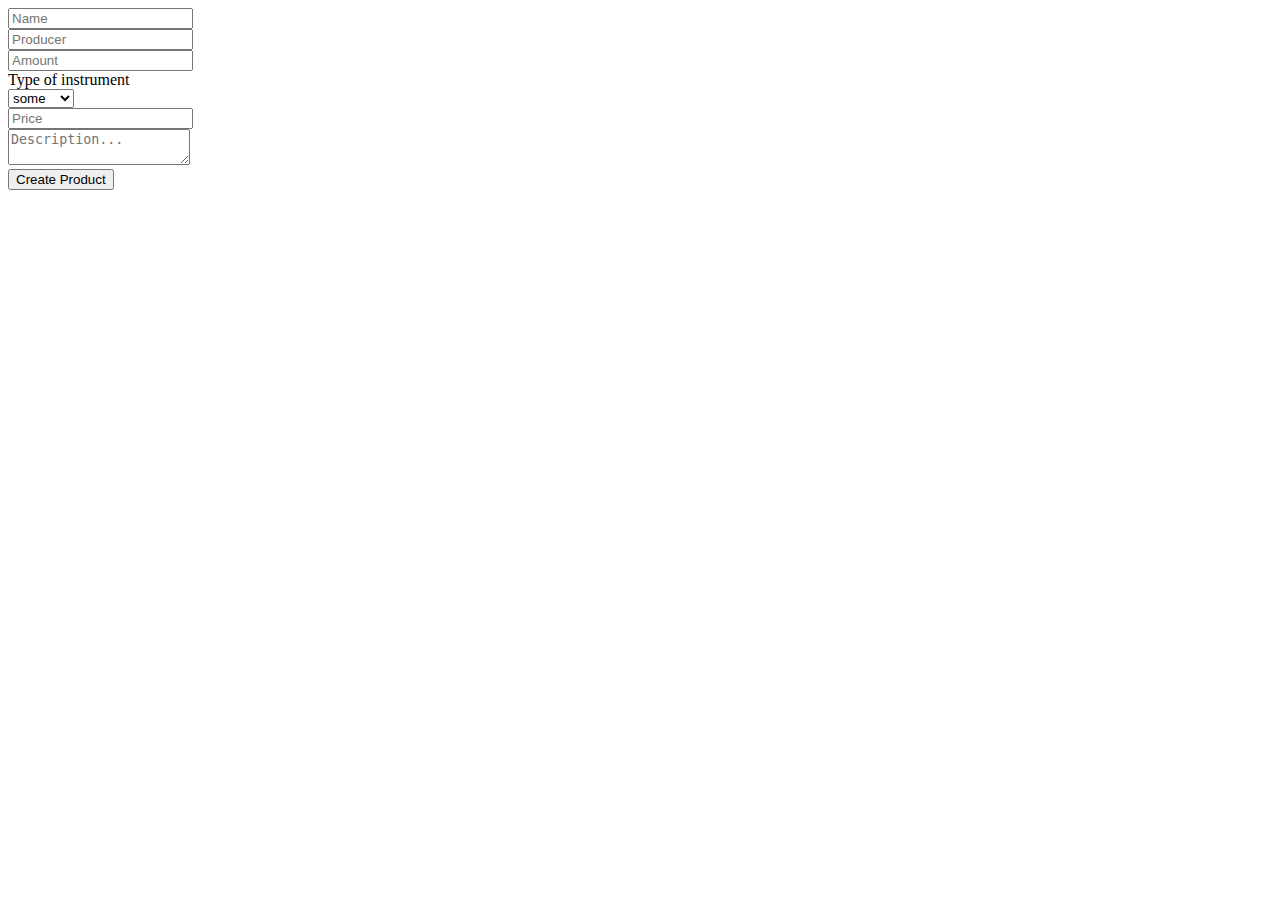
==== src/main/resources/templates/addProduct.html @ 3d546c9e "Add product controller, repository, view" ====
<!DOCTYPE html>
<html lang="en" xmlns:th="http://www.thymeleaf.org">
<head th:include="fragments/header :: head">
    <title id="pageTitle">Main</title>
</head>
<body>
    <th:block th:insert="fragments/header :: header"></th:block>
<div class="sign-in">
    <div class="container-login">
        <div class="wrap-login">
            <!--/*@thymesVar id="product" type="com.allnnka.firstspringproject.model.Product"*/-->
            <form th:object="${product}" th:action="@{/addProduct}" method="post" class="col-lg-12 my-3" autocomplete="off">
                <div class="form-group row">
                    <div class="col-sm-12">
                        <input th:field="*{productName}" name="productName" type="text" class="form-control" placeholder="Name">
                    </div>
                </div>
                <div class="form-group row">
                    <div class="col-sm-12">
                        <input th:field="*{producer}" class="form-control" placeholder="Producer">
                    </div>
                </div>
                <div class="form-group row">
                    <div class="col-sm-12">
                        <input th:field="*{amount}" class="form-control" type="number" placeholder="Amount">
                    </div>
                </div>
                <div class="input-group mb-3">
                    <div class="input-group-prepend">
                        <label class="input-group-text" for="inputGroupSelect">Type of instrument</label>
                    </div>
                    <select class="custom-select" id="inputGroupSelect">
                        <option value="jakisTemperament">some </option>
                        <option value="1">some 1</option>
                        <option value="2">some 2</option>
                        <option value="3">some 3</option>
                    </select>
                </div>
                <div class="form-group row">
                    <div class="col-sm-12">
                        <input th:field="*{price}" class="form-control" type="number" placeholder="Price">
                    </div>
                </div>
                <div class="wrap-input mb-3">
                    <textarea th:field="*{description}" class="input" placeholder="Description..."></textarea>
                    <span class="focus-input"></span>
                </div>
                <div class="container-addProduct-form-btn">
                    <button class="addProduct-form-btn">
                            <span>
                               Create Product
                            </span>
                    </button>
                </div>
            </form>
        </div>
    </div>
</div>

<th:block th:insert="fragments/header :: scriptSection"></th:block>
</body>
</html>
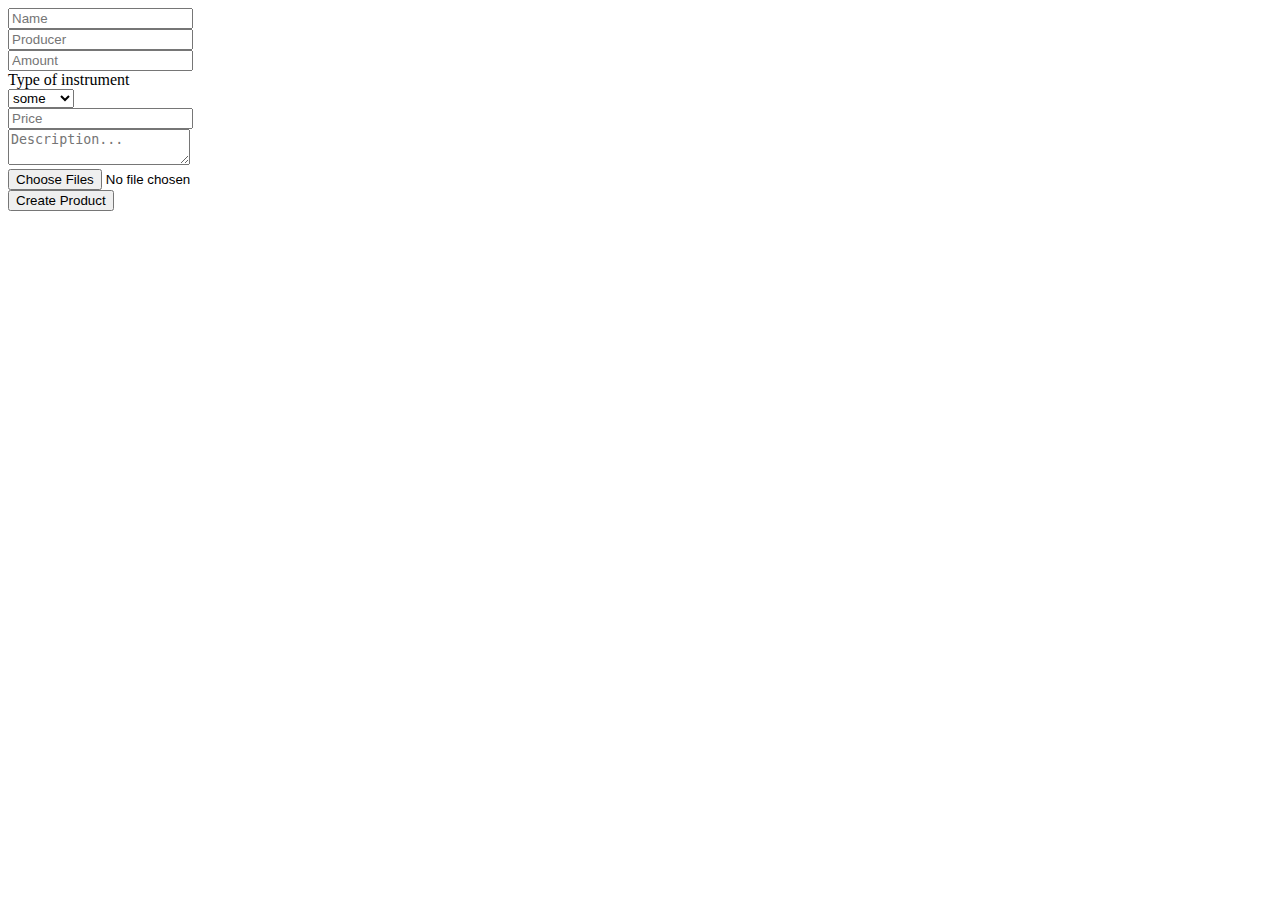
==== commit 3e46aeb6: "Add photo to the product and save it in folder" ====
--- a/src/main/resources/templates/addProduct.html
+++ b/src/main/resources/templates/addProduct.html
@@ -9,7 +9,7 @@
     <div class="container-login">
         <div class="wrap-login">
             <!--/*@thymesVar id="product" type="com.allnnka.firstspringproject.model.Product"*/-->
-            <form th:object="${product}" th:action="@{/addProduct}" method="post" class="col-lg-12 my-3" autocomplete="off">
+            <form th:object="${product}" th:action="@{/addProduct}" method="post" class="col-lg-12 my-3" autocomplete="off" enctype="multipart/form-data">
                 <div class="form-group row">
                     <div class="col-sm-12">
                         <input th:field="*{productName}" name="productName" type="text" class="form-control" placeholder="Name">
@@ -45,6 +45,11 @@
                     <textarea th:field="*{description}" class="input" placeholder="Description..."></textarea>
                     <span class="focus-input"></span>
                 </div>
+                <div class="form-group row">
+                    <div class="col-sm-12">
+                       <input type="file"  name="imageFile" multiple>
+                    </div>
+                </div>
                 <div class="container-addProduct-form-btn">
                     <button class="addProduct-form-btn">
                             <span>
@@ -52,6 +57,7 @@
                             </span>
                     </button>
                 </div>
+
             </form>
         </div>
     </div>
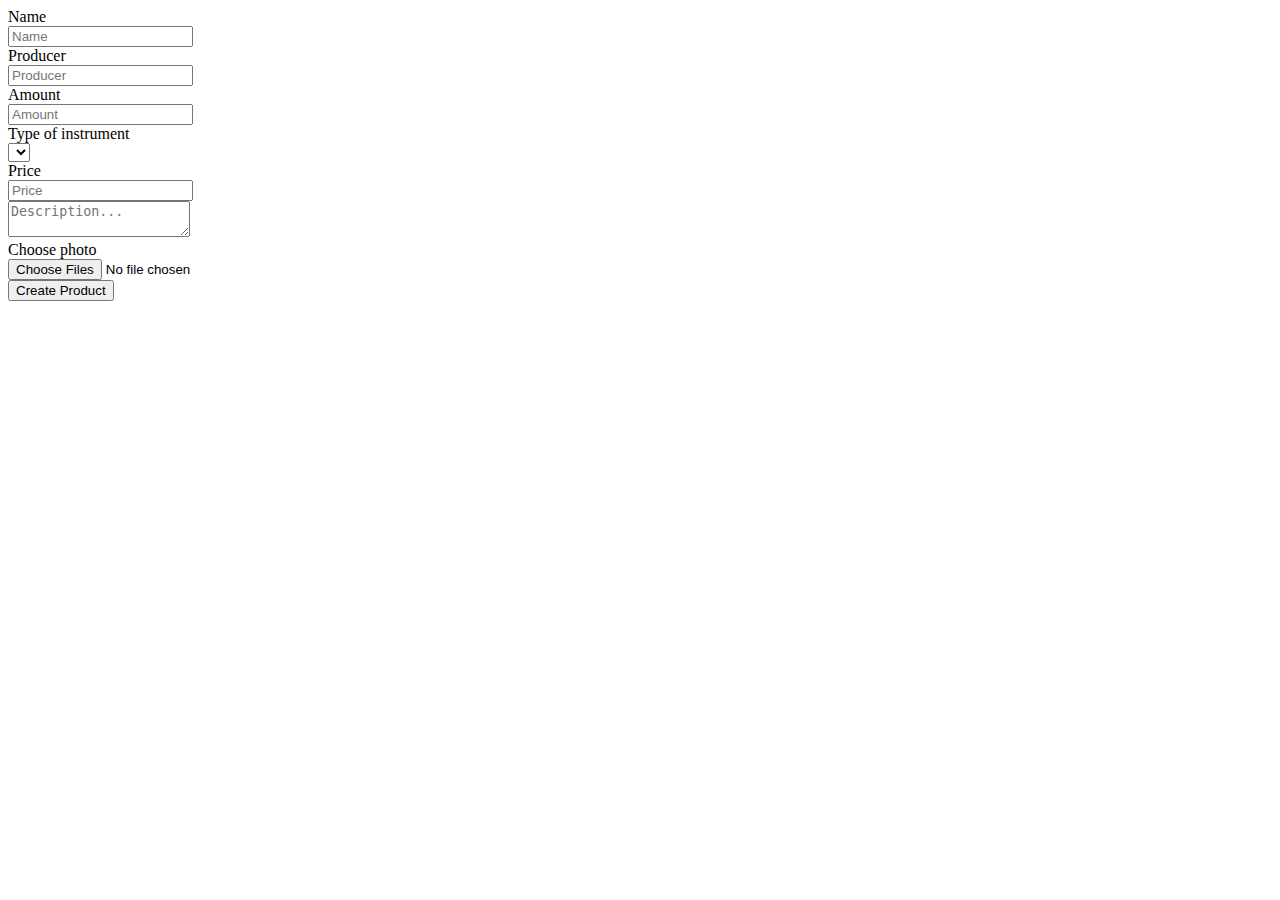
==== commit 2f5c8f4d: "add product info page" ====
--- a/src/main/resources/templates/addProduct.html
+++ b/src/main/resources/templates/addProduct.html
@@ -10,45 +10,48 @@
         <div class="wrap-login">
             <!--/*@thymesVar id="product" type="com.allnnka.firstspringproject.model.Product"*/-->
             <form th:object="${product}" th:action="@{/addProduct}" method="post" class="col-lg-12 my-3" autocomplete="off" enctype="multipart/form-data">
-                <div class="form-group row">
-                    <div class="col-sm-12">
-                        <input th:field="*{productName}" name="productName" type="text" class="form-control" placeholder="Name">
+                <div class="input-group mb-3">
+                    <div class="input-group-prepend">
+                        <span class="input-group-text"> Name</span>
                     </div>
+                    <input th:field="*{productName}" name="productName" type="text" class="form-control" placeholder="Name">
                 </div>
-                <div class="form-group row">
-                    <div class="col-sm-12">
-                        <input th:field="*{producer}" class="form-control" placeholder="Producer">
+                <div class="input-group mb-3">
+                    <div class="input-group-prepend">
+                        <span class="input-group-text"> Producer</span>
                     </div>
+                    <input th:field="*{producer}" class="form-control" placeholder="Producer">
                 </div>
-                <div class="form-group row">
-                    <div class="col-sm-12">
-                        <input th:field="*{amount}" class="form-control" type="number" placeholder="Amount">
+                <div class="input-group mb-3">
+                    <div class="input-group-prepend">
+                        <span class="input-group-text"> Amount</span>
                     </div>
+                    <input th:field="*{amount}" class="form-control" type="number" placeholder="Amount">
                 </div>
                 <div class="input-group mb-3">
                     <div class="input-group-prepend">
                         <label class="input-group-text" for="inputGroupSelect">Type of instrument</label>
                     </div>
-                    <select class="custom-select" id="inputGroupSelect">
-                        <option value="jakisTemperament">some </option>
-                        <option value="1">some 1</option>
-                        <option value="2">some 2</option>
-                        <option value="3">some 3</option>
+                    <select class="custom-select" id="inputGroupSelect" name="typeOfInstrument">
+                        <option th:each="typeOfprod:${T(com.allnnka.firstspringproject.model.TypeOfProduct).values()}" th:value="${typeOfprod}"
+                        th:text="${typeOfprod}"></option>
                     </select>
                 </div>
-                <div class="form-group row">
-                    <div class="col-sm-12">
-                        <input th:field="*{price}" class="form-control" type="number" placeholder="Price">
+                <div class="input-group mb-3">
+                    <div class="input-group-prepend">
+                        <span class="input-group-text">Price</span>
                     </div>
+                    <input th:field="*{price}" class="form-control" type="number" placeholder="Price">
                 </div>
                 <div class="wrap-input mb-3">
                     <textarea th:field="*{description}" class="input" placeholder="Description..."></textarea>
                     <span class="focus-input"></span>
                 </div>
-                <div class="form-group row">
-                    <div class="col-sm-12">
-                       <input type="file"  name="imageFile" multiple>
+                <div class="input-group mb-3">
+                    <div class="input-group-prepend">
+                        <span class="input-group-text" > Choose photo</span>
                     </div>
+                    <input type="file" class="form-control" id="inputFile"  name="imageFile" multiple>
                 </div>
                 <div class="container-addProduct-form-btn">
                     <button class="addProduct-form-btn">
@@ -62,7 +65,7 @@
         </div>
     </div>
 </div>
-
+    <th:block th:insert="fragments/footer :: footer"></th:block>
 <th:block th:insert="fragments/header :: scriptSection"></th:block>
 </body>
 </html>